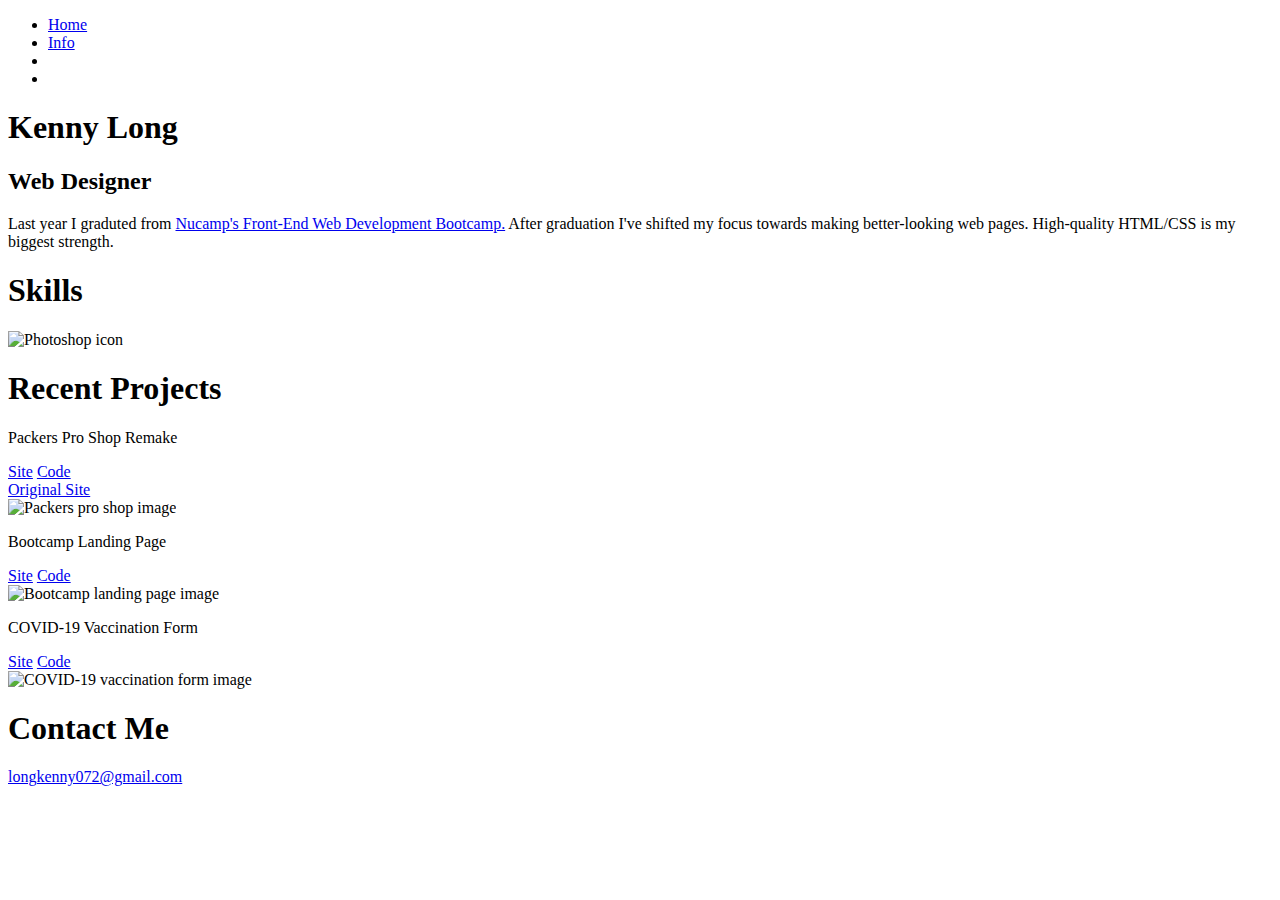
==== index.html @ e8517b33 "add index.html" ====
<!DOCTYPE html>
<html lang="en">
<head>
    <meta charset="UTF-8">
    <meta http-equiv="X-UA-Compatible" content="IE=edge">
    <meta name="viewport" content="width=device-width, initial-scale=1.0">
    <title>Kenny Long</title>
    <link rel="stylesheet" href="styles.css">
    <link rel="stylesheet" href="https://cdnjs.cloudflare.com/ajax/libs/font-awesome/6.1.0/css/all.min.css" integrity="sha512-10/jx2EXwxxWqCLX/hHth/vu2KY3jCF70dCQB8TSgNjbCVAC/8vai53GfMDrO2Emgwccf2pJqxct9ehpzG+MTw==" crossorigin="anonymous" referrerpolicy="no-referrer" />
</head>
<body>
    <header>
        <nav class="navbar">
            <ul class="navbar-list">
                <li class="navbar-list-item">
                    <a href="#">Home</a>
                </li>
                <li class="navbar-list-item">
                    <a href="#skills-section">Info</a>
                </li>
                <li class="navbar-list-item">
                    <a href="#" target="_blank"><i class="fa-brands fa-github"></i></a>
                </li>
                <li class="navbar-list-item">
                    <a href="#" target="_blank"><i class="fa-brands fa-linkedin-in"></i></a>
                </li>
            </ul>
        </nav>
    </header>
    <section class="hero container section-margin">
        <div class="hero-info">
            <h1 class="hero-info__name">Kenny Long</h1>
            <h2 class="hero-info__job">Web Designer</h2>
        </div>
        <div class="hero-desc">
            <p>Last year I graduted from <a href="#">Nucamp's Front-End Web Development Bootcamp.</a> After graduation I've shifted my focus towards making better-looking web pages. High-quality HTML/CSS is my biggest strength.</p>
        </div>
    </section>
    <section class="skills section-margin" id="skills-section">
        <h1 class="section-title">Skills</h1>
        <div class="skills-gallery">
            <i class="fa-brands fa-html5"></i>
            <i class="fa-brands fa-css3-alt"></i>
            <i class="fa-brands fa-sass"></i>
            <div class="img-container">
                <img src="img/icons8-adobe-photoshop-144.png" class="ps-img" alt="Photoshop icon">
            </div>
        </div>
    </section>
    <section class="projects section-margin">
        <h1 class="section-title">Recent Projects</h1>
        <div class="projects-gallery">
            <div class="projects-gallery-item">
                <div class="projects-gallery-item__info--accent">
                    <p class="projects-gallery-item__title projects-gallery-item__title--1">Packers Pro Shop Remake</p>
                    <div class="projects-gallery-item__links-container">
                        <a href="#">Site</a>
                        <a href="#">Code</a>
                    </div>
                    <a href="#">Original Site</a>
                </div>
                <img src="img/pro-shop-large.png" class="projects-gallery-item__img" alt="Packers pro shop image">
            </div>
            <div class="projects-gallery-item">
                <div class="projects-gallery-item__info">
                        <p class="projects-gallery-item__title">Bootcamp Landing Page</p>
                        <div class="projects-gallery-item__links-container">
                            <a href="#">Site</a>
                            <a href="#">Code</a>
                        </div>
                </div>
                <img src="img/bootcamp-large.png" class="projects-gallery-item__img" alt="Bootcamp landing page image">
            </div>
            <div class="projects-gallery-item">
                <div class="projects-gallery-item__info">
                    <p class="projects-gallery-item__title">COVID-19 Vaccination Form</p>
                    <div class="projects-gallery-item__links-container">
                        <a href="#">Site</a>
                        <a href="#">Code</a>
                    </div>
                </div>
                <img src="img/covid-form.png" class="projects-gallery-item__img" alt="COVID-19 vaccination form image">
            </div>
        </div>
    </section>
    <section class="contact section-margin">
        <h1 class="section-title">Contact Me</h1>
        <div class="contact__link-container">
            <a href="mailto:longkenny072@gmail.com" class="contact__link">
                <i class="fa-solid fa-envelope" class="contact__email-icon"></i>
                <p class="contact__email-address">longkenny072@gmail.com</p>
            </a>
        </div>
    </section>
</body>
<!-- <body>
    <header class="header">
        <nav class="nav nav-top">
            <ul>
                <li><a href="#">Home</a></li>
                <li><a href="#skills-section">Info</a></li>
                <li><a href="https://github.com/KennyLong22/portfolio" target="_blank"><i class="fab fa-github"></i></a></li>
                <li><a href="#"><i class="fab fa-linkedin-in"></i></a></li>
            </ul>
        </nav>
        <div class="header-info-container">
            <div class="header-info">
                <h2 class="header-name">Kenny Long</h2>
                <p class="header-job">Web Designer</p>
            </div>
            <div class="header-about">
                <p class="header-about-text">I recently graduated <a href="https://www.nucamp.co/bootcamp-overview/front-end-web-development" class="nucamp-link" target="_blank">Nucamp's Front-End Web Development Bootcamp.</a> After graduation I've shifted my focus towards making better-looking web pages. High-quality HTML/CSS is my biggest strength.</p>
            </div>
        </div>
        <a href="#skills-section"><div class="white-arrow"></div></a>
    </header>
    <section class="skills container" id="skills-section">
        <h2>My Skills</h2>
        <div class="skills-icons">
            <div class="skills-icon-container">
                <i class="fab fa-html5 fa-size skills-icon"></i>
            </div>
            <div class="skills-icon-container">
                <i class="fab fa-css3-alt fa-size skills-icon"></i>
            </div>
            <div class="skills-icon-container">
                <i class="fab fa-sass fa-size skills-icon"></i>
            </div>
            <div class="skills-icon-container ps">
                <img src="img/icons8-adobe-photoshop-144.png" alt="Photoshop icon">
            </div>
        </div>
    </section>
    <section class="projects-container" id="projects-section">
        <h2 class="projects-title">Recent Projects</h2>
        <div class="projects">
            <div class="project-item">
                <div class="project-item-desc">
                    <p class="project-item-name">Packers Pro Shop Remake</p>
                    <div class="btn-container">
                        <button class="project-item-btn"><a href="remake/remake.html" target="_blank">SITE</a></button>
                        <button class="project-item-btn"><a href="https://github.com/KennyLong22/portfolio/tree/main/pro-shop-remake" target="_blank">CODE</a></button></button>
                    </div>
                    <button class="project-item-btn original-site-btn"><a href="https://www.packersproshop.com/" class="project-item-link" target="_blank">ORIGINAL SITE</a></button>
                </div>
                <img src="img/pro-shop-large.png" alt="Packers Pro Shop Image" class="project-item-img">
            </div>
            <div class="project-item project-item-accent">
                <div class="project-item-desc project-item-accent-desc">
                    <p class="project-item-name">Bootcamp Landing Page</p>
                    <div class="btn-container">
                        <button class="project-item-btn"><a href="bootcamp/bootcamp.html" target="_blank">SITE</a></button>
                        <button class="project-item-btn"><a href="https://github.com/KennyLong22/portfolio/tree/main/bootcamp" target="_blank">CODE</a></button>
                    </div>
                </div>
                <img src="img/bootcamp-large.png" alt="Bootcamp Image" class="project-item-img project-item-accent-img">
            </div>
            <div class="project-item">
                <div class="project-item-desc">
                    <p class="project-item-name">COVID-19 Vaccination Form</p>
                    <div class="btn-container">
                        <button class="project-item-btn"><a href="covid-form/covid-form.html" target="_blank">SITE</a></button>
                        <button class="project-item-btn"><a href="https://github.com/KennyLong22/portfolio/tree/main/covid-form" target="_blank">CODE</a></button></button>
                    </div>
                </div>
                <img src="img/covid-form.png" alt="COVID-19 Form Image" class="project-item-img">
            </div>
        </div>
    </section>
    <section class="contact container" id="contact-section">
        <h2>Contact Me</h2>
        <div class="contact-cards">
            <a href="mailto: longkenny072@gmail.com" class="email-link">
                <div class="email-card bottom-card">
                    <i class="fas fa-at"></i>
                    <div class="card-text">
                        <p>Email</p>
                        <p>longkenny072@gmail.com</p>
                    </div>
                </div>
            </a>
        </div>
    </section>
</body> -->
</html>
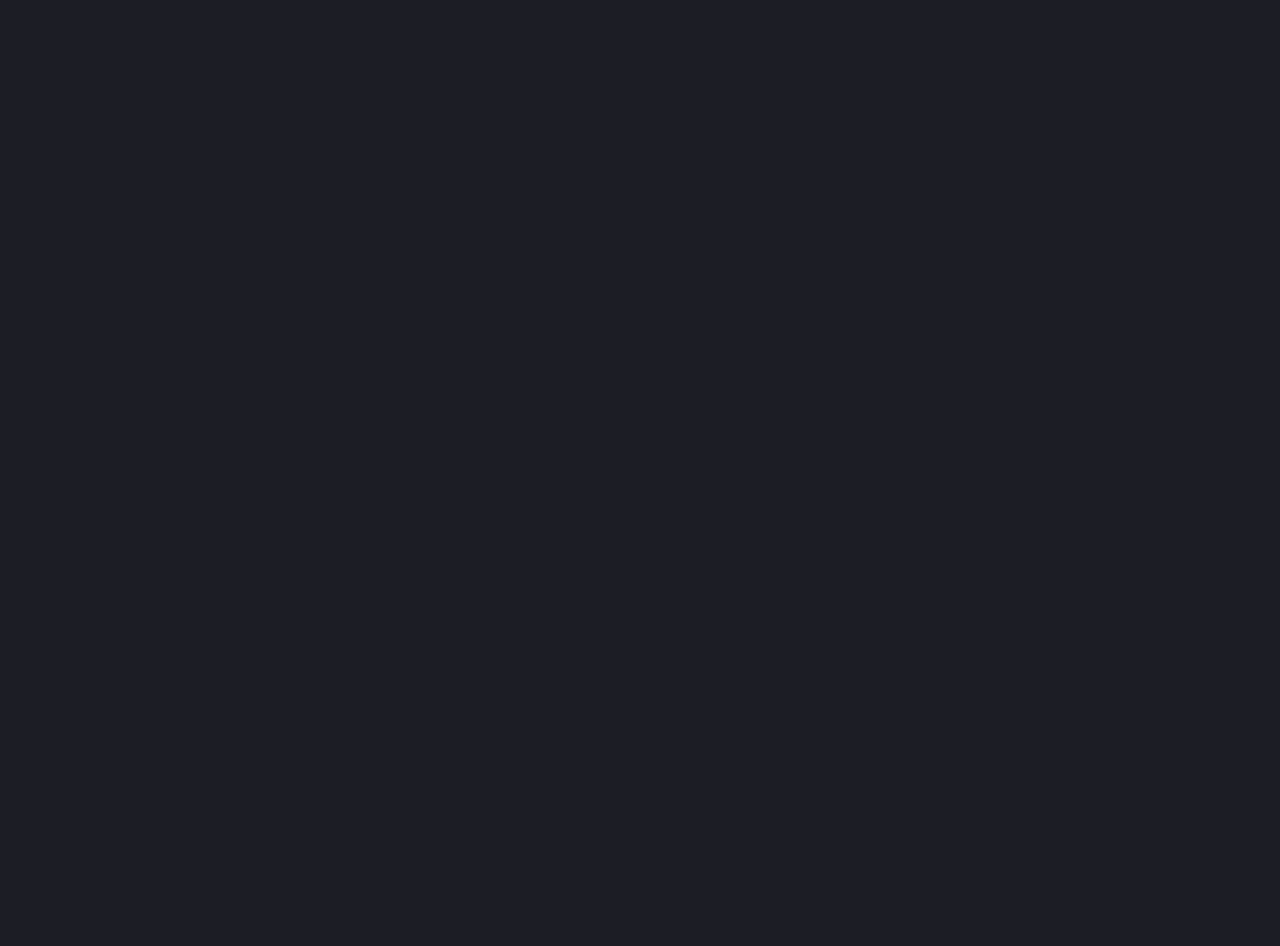
==== commit 933d7bc9: "update links" ====
--- a/index.html
+++ b/index.html
@@ -9,20 +9,20 @@
     <link rel="stylesheet" href="https://cdnjs.cloudflare.com/ajax/libs/font-awesome/6.1.0/css/all.min.css" integrity="sha512-10/jx2EXwxxWqCLX/hHth/vu2KY3jCF70dCQB8TSgNjbCVAC/8vai53GfMDrO2Emgwccf2pJqxct9ehpzG+MTw==" crossorigin="anonymous" referrerpolicy="no-referrer" />
 </head>
 <body>
-    <header>
+    <header id="header">
         <nav class="navbar">
             <ul class="navbar-list">
                 <li class="navbar-list-item">
-                    <a href="#">Home</a>
+                    <a href="#header">Home</a>
                 </li>
                 <li class="navbar-list-item">
                     <a href="#skills-section">Info</a>
                 </li>
                 <li class="navbar-list-item">
-                    <a href="#" target="_blank"><i class="fa-brands fa-github"></i></a>
+                    <a href="https://github.com/kennylong22/portfolio-projects" target="_blank"><i class="fa-brands fa-github"></i></a>
                 </li>
                 <li class="navbar-list-item">
-                    <a href="#" target="_blank"><i class="fa-brands fa-linkedin-in"></i></a>
+                    <a href="www.linkedin.com/in/kenny-long-440b4322b" target="_blank"><i class="fa-brands fa-linkedin-in"></i></a>
                 </li>
             </ul>
         </nav>
@@ -33,7 +33,7 @@
             <h2 class="hero-info__job">Web Designer</h2>
         </div>
         <div class="hero-desc">
-            <p>Last year I graduted from <a href="#">Nucamp's Front-End Web Development Bootcamp.</a> After graduation I've shifted my focus towards making better-looking web pages. High-quality HTML/CSS is my biggest strength.</p>
+            <p>Last year I graduted from <a href="https://www.nucamp.co/" target="_blank">Nucamp's Front-End Web Development Bootcamp.</a> After graduation I've shifted my focus towards making better-looking web pages. High-quality HTML/CSS is my biggest strength.</p>
         </div>
     </section>
     <section class="skills section-margin" id="skills-section">
@@ -54,10 +54,10 @@
                 <div class="projects-gallery-item__info--accent">
                     <p class="projects-gallery-item__title projects-gallery-item__title--1">Packers Pro Shop Remake</p>
                     <div class="projects-gallery-item__links-container">
-                        <a href="#">Site</a>
-                        <a href="#">Code</a>
+                        <a href="https://kennylong22.github.io/portfolio-projects/remake/remake.html" target="_blank">Site</a>
+                        <a href="https://github.com/kennylong22/portfolio-projects/tree/main/remake" target="_blank">Code</a>
                     </div>
-                    <a href="#">Original Site</a>
+                    <a href="https://www.packersproshop.com/?gclid=Cj0KCQjw6J-SBhCrARIsAH0yMZh4-0BhCGlPWLGNofjStD5-Ek31RkH2pMKQeETi__IP1wp0dqYLSEQaAgRqEALw_wcB" target="_blank">Original Site</a>
                 </div>
                 <img src="img/pro-shop-large.png" class="projects-gallery-item__img" alt="Packers pro shop image">
             </div>
@@ -65,8 +65,8 @@
                 <div class="projects-gallery-item__info">
                         <p class="projects-gallery-item__title">Bootcamp Landing Page</p>
                         <div class="projects-gallery-item__links-container">
-                            <a href="#">Site</a>
-                            <a href="#">Code</a>
+                            <a href="https://kennylong22.github.io/portfolio-projects/bootcamp/bootcamp.html" target="_blank">Site</a>
+                            <a href="https://github.com/kennylong22/portfolio-projects/tree/main/bootcamp" target="_blank">Code</a>
                         </div>
                 </div>
                 <img src="img/bootcamp-large.png" class="projects-gallery-item__img" alt="Bootcamp landing page image">
@@ -75,8 +75,8 @@
                 <div class="projects-gallery-item__info">
                     <p class="projects-gallery-item__title">COVID-19 Vaccination Form</p>
                     <div class="projects-gallery-item__links-container">
-                        <a href="#">Site</a>
-                        <a href="#">Code</a>
+                        <a href="https://kennylong22.github.io/portfolio-projects/covid-form/covid-form.html" target="_blank">Site</a>
+                        <a href="https://github.com/kennylong22/portfolio-projects/tree/main/covid-form" target="_blank">Code</a>
                     </div>
                 </div>
                 <img src="img/covid-form.png" class="projects-gallery-item__img" alt="COVID-19 vaccination form image">
@@ -93,93 +93,4 @@
         </div>
     </section>
 </body>
-<!-- <body>
-    <header class="header">
-        <nav class="nav nav-top">
-            <ul>
-                <li><a href="#">Home</a></li>
-                <li><a href="#skills-section">Info</a></li>
-                <li><a href="https://github.com/KennyLong22/portfolio" target="_blank"><i class="fab fa-github"></i></a></li>
-                <li><a href="#"><i class="fab fa-linkedin-in"></i></a></li>
-            </ul>
-        </nav>
-        <div class="header-info-container">
-            <div class="header-info">
-                <h2 class="header-name">Kenny Long</h2>
-                <p class="header-job">Web Designer</p>
-            </div>
-            <div class="header-about">
-                <p class="header-about-text">I recently graduated <a href="https://www.nucamp.co/bootcamp-overview/front-end-web-development" class="nucamp-link" target="_blank">Nucamp's Front-End Web Development Bootcamp.</a> After graduation I've shifted my focus towards making better-looking web pages. High-quality HTML/CSS is my biggest strength.</p>
-            </div>
-        </div>
-        <a href="#skills-section"><div class="white-arrow"></div></a>
-    </header>
-    <section class="skills container" id="skills-section">
-        <h2>My Skills</h2>
-        <div class="skills-icons">
-            <div class="skills-icon-container">
-                <i class="fab fa-html5 fa-size skills-icon"></i>
-            </div>
-            <div class="skills-icon-container">
-                <i class="fab fa-css3-alt fa-size skills-icon"></i>
-            </div>
-            <div class="skills-icon-container">
-                <i class="fab fa-sass fa-size skills-icon"></i>
-            </div>
-            <div class="skills-icon-container ps">
-                <img src="img/icons8-adobe-photoshop-144.png" alt="Photoshop icon">
-            </div>
-        </div>
-    </section>
-    <section class="projects-container" id="projects-section">
-        <h2 class="projects-title">Recent Projects</h2>
-        <div class="projects">
-            <div class="project-item">
-                <div class="project-item-desc">
-                    <p class="project-item-name">Packers Pro Shop Remake</p>
-                    <div class="btn-container">
-                        <button class="project-item-btn"><a href="remake/remake.html" target="_blank">SITE</a></button>
-                        <button class="project-item-btn"><a href="https://github.com/KennyLong22/portfolio/tree/main/pro-shop-remake" target="_blank">CODE</a></button></button>
-                    </div>
-                    <button class="project-item-btn original-site-btn"><a href="https://www.packersproshop.com/" class="project-item-link" target="_blank">ORIGINAL SITE</a></button>
-                </div>
-                <img src="img/pro-shop-large.png" alt="Packers Pro Shop Image" class="project-item-img">
-            </div>
-            <div class="project-item project-item-accent">
-                <div class="project-item-desc project-item-accent-desc">
-                    <p class="project-item-name">Bootcamp Landing Page</p>
-                    <div class="btn-container">
-                        <button class="project-item-btn"><a href="bootcamp/bootcamp.html" target="_blank">SITE</a></button>
-                        <button class="project-item-btn"><a href="https://github.com/KennyLong22/portfolio/tree/main/bootcamp" target="_blank">CODE</a></button>
-                    </div>
-                </div>
-                <img src="img/bootcamp-large.png" alt="Bootcamp Image" class="project-item-img project-item-accent-img">
-            </div>
-            <div class="project-item">
-                <div class="project-item-desc">
-                    <p class="project-item-name">COVID-19 Vaccination Form</p>
-                    <div class="btn-container">
-                        <button class="project-item-btn"><a href="covid-form/covid-form.html" target="_blank">SITE</a></button>
-                        <button class="project-item-btn"><a href="https://github.com/KennyLong22/portfolio/tree/main/covid-form" target="_blank">CODE</a></button></button>
-                    </div>
-                </div>
-                <img src="img/covid-form.png" alt="COVID-19 Form Image" class="project-item-img">
-            </div>
-        </div>
-    </section>
-    <section class="contact container" id="contact-section">
-        <h2>Contact Me</h2>
-        <div class="contact-cards">
-            <a href="mailto: longkenny072@gmail.com" class="email-link">
-                <div class="email-card bottom-card">
-                    <i class="fas fa-at"></i>
-                    <div class="card-text">
-                        <p>Email</p>
-                        <p>longkenny072@gmail.com</p>
-                    </div>
-                </div>
-            </a>
-        </div>
-    </section>
-</body> -->
-</html>+</html>
--- a/styles.css
+++ b/styles.css
@@ -0,0 +1,436 @@
+@import url('https://fonts.googleapis.com/css2?family=Padauk&display=swap');
+* {
+    box-sizing: border-box;
+    padding: 0;
+    margin: 0;
+}
+
+:root {
+    --bg-dark: #191A19;
+    --bg-gray: #423F3E;
+    --bg-main: #1c1d25;
+    --bg-orange: rgb(221, 114, 48);
+    --hero-info-padding: 7px;
+}
+
+html {
+    scroll-behavior: smooth;
+    font-family: 'Padauk', sans-serif;
+}
+
+body {
+    background: var(--bg-main);
+    color: white;
+}
+
+.container {
+    width: 50%;
+    margin: 0 auto;
+}
+
+.section-margin {
+    margin: 7rem auto;
+}
+
+.skills.section-margin {
+    margin-top: 3.5rem;
+}
+
+.section-title {
+    text-align: center;
+    margin: 1rem auto;
+    font-size: 28px;
+}
+
+.skills,
+.projects,
+.contact {
+    opacity: 0;
+    animation: section-appear 1.5s 2.75s ease forwards;
+}
+
+/* Navbar */
+
+.navbar-list {
+    display: flex;
+    list-style: none;
+    justify-content: center;
+    padding: 0.25rem 0;
+    opacity: 0;
+    animation: section-appear 1.5s 2.75s ease forwards;
+}
+
+.navbar-list-item:not(:last-child) {
+    margin-right: 1rem;
+}
+
+.navbar-list-item a {
+    text-decoration: none;
+    color: white;
+}
+
+.navbar-list-item a:hover {
+    border-bottom: 1px solid white;
+}
+
+/* End of navbar */
+
+/* Hero section */
+
+.hero {
+    display: flex;
+    justify-content: space-between;
+}
+
+.hero-info,
+.hero-desc {
+    flex: 1;
+}
+
+.hero-info__name {
+    padding-bottom: var(--hero-info-padding);
+    position: relative;
+    display: inline-block;
+    color: transparent;
+    animation: text-appear 1.5s 1.25s ease forwards;
+}
+
+.hero-info__job {
+    display: block;
+    width: fit-content;
+    padding-top: var(--hero-info-padding);
+    position: relative;
+    color: transparent;
+    animation: text-appear 1.5s 2.75s ease forwards;
+}
+
+.hero-info__name::before,
+.hero-info__job::before {
+    position: absolute;
+    content: '';
+    top: 0;
+    height: 100%;
+    width: 0;
+    background-color: white;
+}
+
+.hero-info__name::before {
+    animation: text-reveal-to-right 1.5s 0.5s ease forwards;
+    left: 0;
+}
+
+.hero-info__job::before {
+    animation: text-reveal-to-left 1.5s 2s ease forwards;
+    right: 0;
+}
+
+.hero-desc {
+    opacity: 0;
+    animation: section-appear 1.5s 2.75s ease forwards;
+}
+
+.hero-desc a {
+    color: white;
+    text-decoration: none;
+}
+
+.hero-desc a:hover {
+    text-decoration: underline;
+}
+
+/* End of hero section */
+
+.main {
+    opacity: 0;
+    animation: section-appear 1.5s 2.75s ease forwards;
+}
+
+/* Skills section */
+
+.skills-gallery {
+    display: grid;
+    grid-template-columns: repeat(4, 1fr);
+    align-items: center;
+    grid-gap: 30px;
+    margin: 0 auto;
+    width: 75%;
+}
+
+.skills-gallery > * {
+    text-align: center;
+}
+
+.skills-gallery .fa-brands {
+    font-size: 100px;
+}
+
+.fa-html5 {
+    color: #e34c26;
+}
+
+.fa-css3-alt {
+    color: #264de4;
+}
+
+.fa-sass {
+    color: #cd6799;
+}
+
+/* End of skills section */
+
+/* Projects section */
+
+.projects {
+    width: 90%;
+}
+
+.projects a {
+    color: white;
+    text-decoration: none;
+    text-transform: uppercase;
+    border: 1px solid white;
+}
+
+.projects-gallery {
+    display: flex;
+}
+
+.projects-gallery-item {
+    display: flex;
+    flex: 1 1 0;
+    justify-content: center;
+}
+
+.projects-gallery-item > * {
+    width: 100%;
+}
+
+.projects-gallery-item__title {
+    font-size: 18px;
+    text-align: center;
+}
+
+.projects-gallery-item__info,
+.projects-gallery-item__info--accent {
+    display: flex;
+    flex-direction: column;
+    align-items: center;
+    background: linear-gradient(to bottom right, crimson, #92380f);
+}
+
+.projects-gallery-item__info {
+    justify-content: center;
+}
+
+.projects-gallery-item__info--accent {
+    justify-content: space-around;
+}
+
+.projects-gallery-item a {
+    padding: 0.3rem 1rem;
+    margin-top: 10px;
+    font-size: 20px;
+    text-align: center;
+    border-radius: 5px;
+}
+
+.projects-gallery-item a:not(:last-child) {
+    margin-right: 5px;
+}
+
+.projects-gallery-item__links-container {
+    display: flex;
+}
+
+.projects-gallery-item__img {
+    max-width: 50%;
+    object-fit: cover;
+}
+
+/* End of projects section */
+
+/* Contact section */
+
+.contact__link-container {
+    display: flex;
+    justify-content: center;
+}
+
+.contact__link {
+    color: var(--bg-orange);
+    text-decoration: none;
+    border: 1px solid var(--bg-orange);
+    padding: 1rem 2rem;
+    border-radius: 5px;
+    font-size: 20px;
+}
+
+/* End of contact section */
+
+/* Media queries */
+
+@media (max-width: 1280px) {
+    .section-margin {
+        margin: 3rem auto;
+    }
+}
+
+@media (max-width: 970px) {
+    .hero {
+        flex-direction: column;
+    }
+
+    .hero-info {
+        margin-bottom: 2rem;
+    }
+}
+
+@media (max-width: 1200px) {
+    .skills-gallery {
+        grid-template-columns: repeat(2, 1fr);
+        grid-gap: 15px;
+    }
+
+    .skills-gallery .fa-brands {
+        font-size: 70px;
+    }
+}
+
+@media (min-width: 800px) and (max-width: 1200px) {
+    .ps-img {
+        width: 30%;
+    }
+}
+
+@media (min-width: 600px) and (max-width: 800px) {
+    .ps-img {
+        width: 40%;
+    }
+}
+
+@media (min-width: 500px) and (max-width: 600px) {
+    .ps-img {
+        width: 50%;
+    }
+}
+
+@media (min-width: 300px) and (max-width: 500px) {
+    .ps-img {
+        width: 70%;
+    }
+}
+
+@media (max-width: 300px) {
+    .ps-img {
+        width: 90%;
+    }
+}
+
+@media (max-width: 1430px) {
+    .projects-gallery-item {
+        align-items: flex-start;
+    }
+
+    .projects-gallery-item__img {
+        display: none;
+    }
+
+    .projects-gallery-item__info,
+    .projects-gallery-item__info--accent {
+        background: transparent;
+    }
+
+    .projects-gallery-item__title {
+        font-size: 22px;
+        margin-bottom: 10px;
+    }
+
+    .projects-gallery-item a {
+        color: var(--bg-orange);
+        border-color: var(--bg-orange);
+    }
+}
+
+@media (min-width: 1700px) {
+    .projects-gallery-item__title {
+        font-size: 24px;
+    }
+}
+
+@media (max-width: 1430px) {
+    .projects-gallery-item__links-container,
+    .projects-gallery-item__first-link {
+        margin-bottom: 10px;
+    }
+}
+
+@media (max-width: 950px) {
+    .projects-gallery {
+        flex-direction: column;
+    }
+
+    .projects-gallery-item {
+        margin: 1rem auto;
+    }
+}
+
+/* End of media queries */
+
+/* Animations */
+
+@keyframes text-reveal-to-right {
+    0% {
+        width: 0;
+        left: 0;
+    }
+
+    50% {
+        width: 100%;
+        left: 0;
+    }
+
+    100% {
+        width: 0%;
+        left: 100%;
+    }
+}
+
+@keyframes text-reveal-to-left {
+    0% {
+        width: 0;
+        right: 0;
+    }
+
+    50% {
+        width: 100%;
+        right: 0;
+    }
+
+    100% {
+        width: 0%;
+        right: 100%;
+    }
+}
+
+@keyframes text-appear {
+    0% {
+        color: transparent;
+    }
+
+    100% {
+        color: white;
+    }
+}
+
+@keyframes section-appear {
+    0% {
+        opacity: 0;
+    }
+
+    100% {
+        opacity: 1;
+    }
+}
+
+/* End of animations */
+
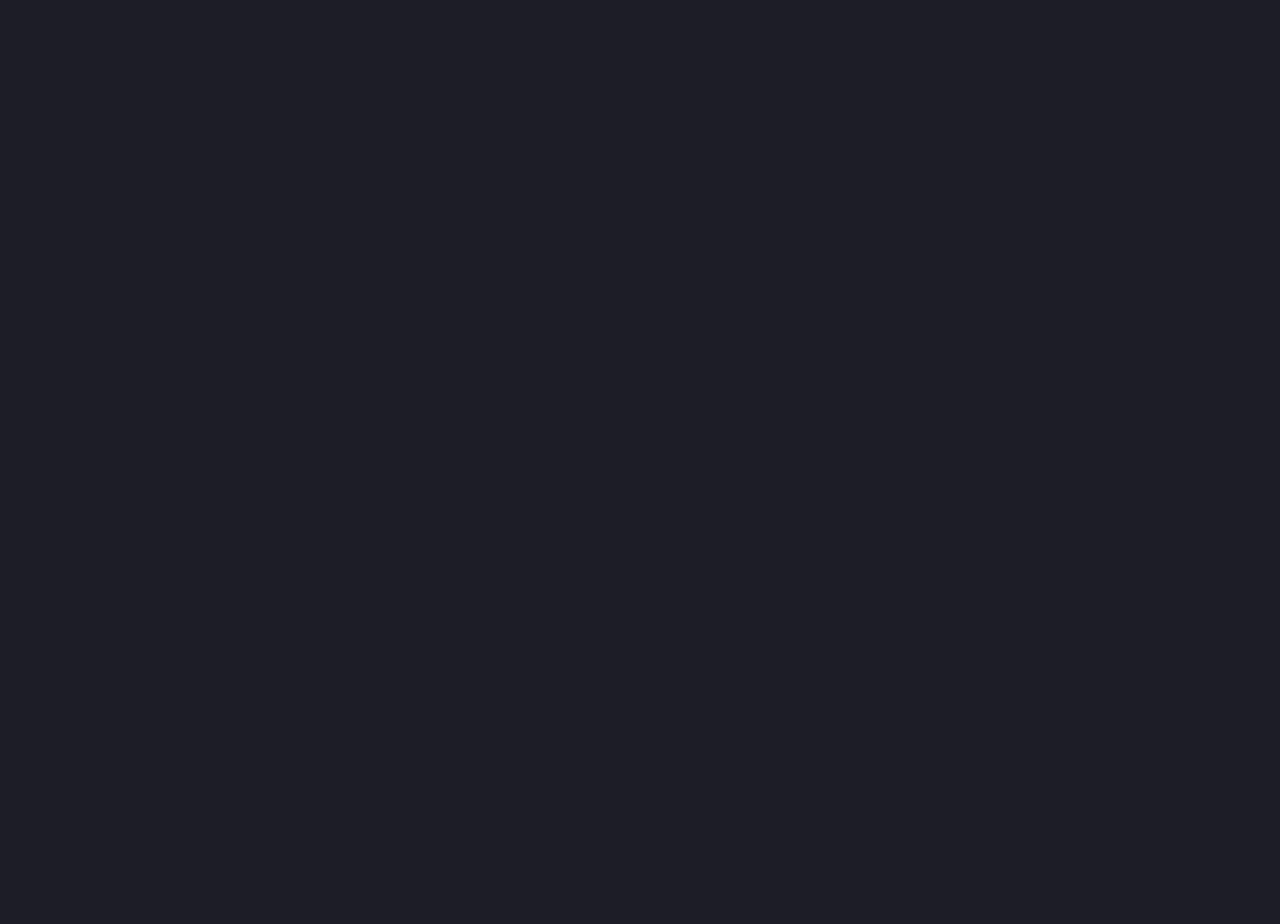
==== commit 846940f3: "update hero desc" ====
--- a/index.html
+++ b/index.html
@@ -22,7 +22,7 @@
                     <a href="https://github.com/kennylong22/portfolio-projects" target="_blank"><i class="fa-brands fa-github"></i></a>
                 </li>
                 <li class="navbar-list-item">
-                    <a href="www.linkedin.com/in/kenny-long-440b4322b" target="_blank"><i class="fa-brands fa-linkedin-in"></i></a>
+                    <a href="https://www.linkedin.com/in/kenny-long-440b4322b/" target="_blank"><i class="fa-brands fa-linkedin-in"></i></a>
                 </li>
             </ul>
         </nav>
@@ -33,7 +33,7 @@
             <h2 class="hero-info__job">Web Designer</h2>
         </div>
         <div class="hero-desc">
-            <p>Last year I graduted from <a href="https://www.nucamp.co/" target="_blank">Nucamp's Front-End Web Development Bootcamp.</a> After graduation I've shifted my focus towards making better-looking web pages. High-quality HTML/CSS is my biggest strength.</p>
+            <p>I'm currently a student studying Web Design at <a href="https://www.nwtc.edu/academics-and-training/web-design" target="_blank">Northeast Wisconsin Technical College.</a> High-quality HTML/CSS is my biggest strength.</p>
         </div>
     </section>
     <section class="skills section-margin" id="skills-section">
--- a/styles.css
+++ b/styles.css
@@ -44,9 +44,10 @@
 
 .skills,
 .projects,
-.contact {
+.contact,
+.navbar-list {
     opacity: 0;
-    animation: section-appear 1.5s 2.75s ease forwards;
+    animation: section-appear 1.5s 3.5s ease forwards;
 }
 
 /* Navbar */
@@ -56,8 +57,6 @@
     list-style: none;
     justify-content: center;
     padding: 0.25rem 0;
-    opacity: 0;
-    animation: section-appear 1.5s 2.75s ease forwards;
 }
 
 .navbar-list-item:not(:last-child) {
@@ -92,7 +91,7 @@
     position: relative;
     display: inline-block;
     color: transparent;
-    animation: text-appear 1.5s 1.25s ease forwards;
+    animation: text-appear 1.5s 1.5s ease forwards;
 }
 
 .hero-info__job {
@@ -101,7 +100,7 @@
     padding-top: var(--hero-info-padding);
     position: relative;
     color: transparent;
-    animation: text-appear 1.5s 2.75s ease forwards;
+    animation: text-appear 1.5s 3.5s ease forwards;
 }
 
 .hero-info__name::before,
@@ -115,18 +114,18 @@
 }
 
 .hero-info__name::before {
-    animation: text-reveal-to-right 1.5s 0.5s ease forwards;
+    animation: text-reveal-to-right 2s 0.5s ease forwards;
     left: 0;
 }
 
 .hero-info__job::before {
-    animation: text-reveal-to-left 1.5s 2s ease forwards;
+    animation: text-reveal-to-left 2s 2.5s ease forwards;
     right: 0;
 }
 
 .hero-desc {
     opacity: 0;
-    animation: section-appear 1.5s 2.75s ease forwards;
+    animation: section-appear 1.5s 3.5s ease forwards;
 }
 
 .hero-desc a {
@@ -142,7 +141,7 @@
 
 .main {
     opacity: 0;
-    animation: section-appear 1.5s 2.75s ease forwards;
+    animation: section-appear 1.5s 3.5s ease forwards;
 }
 
 /* Skills section */
@@ -296,7 +295,13 @@
     }
 }
 
-@media (min-width: 800px) and (max-width: 1200px) {
+@media (min-width: 1000px) and (max-width: 1200px) {
+    .ps-img {
+        width: 25%;
+    }
+}
+
+@media (min-width: 800px) and (max-width: 1000px) {
     .ps-img {
         width: 30%;
     }
@@ -316,7 +321,7 @@
 
 @media (min-width: 300px) and (max-width: 500px) {
     .ps-img {
-        width: 70%;
+        width: 65%;
     }
 }
 
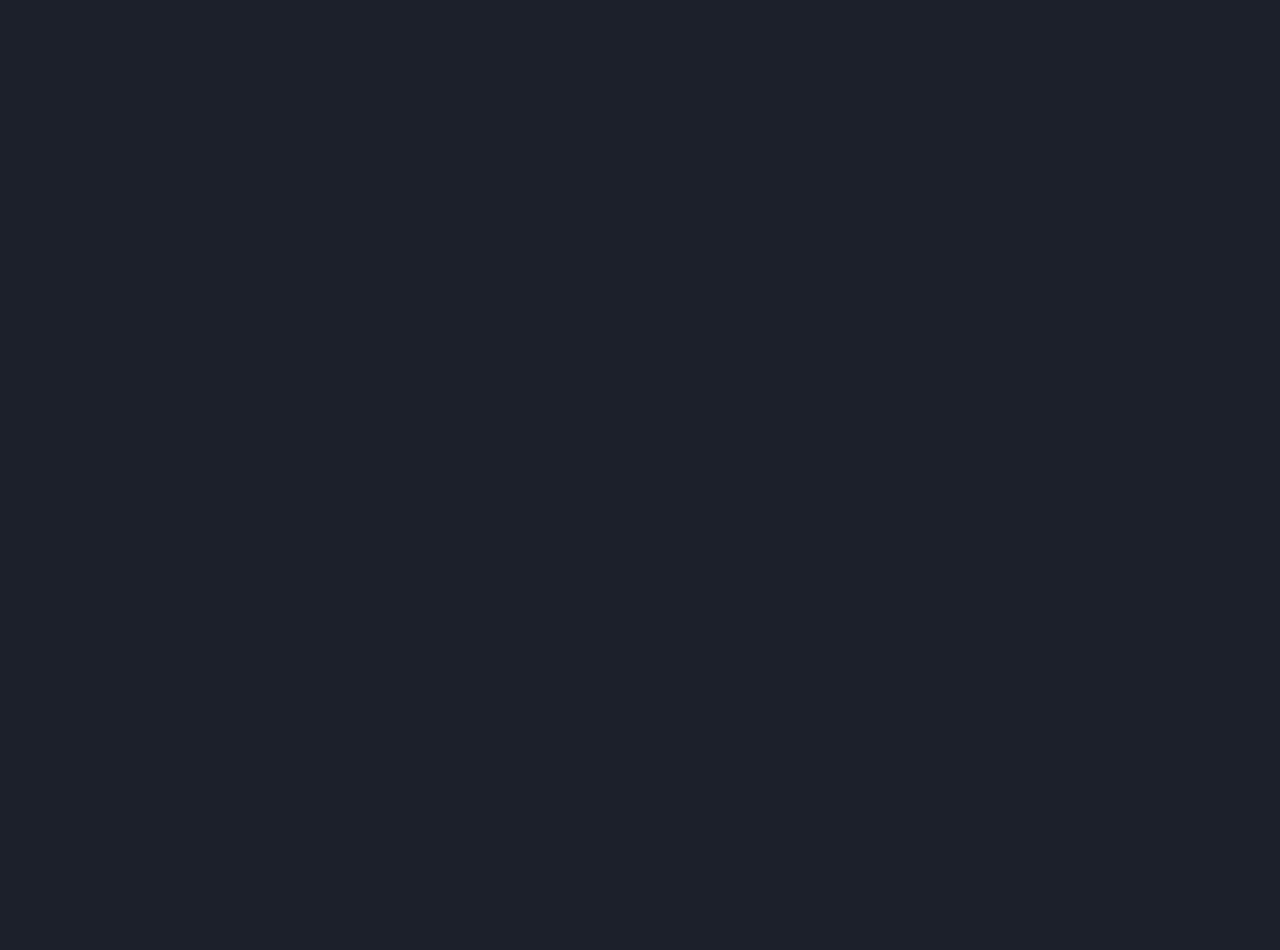
==== commit 2b745219: "change hero desc text" ====
--- a/index.html
+++ b/index.html
@@ -33,7 +33,7 @@
             <h2 class="hero-info__job">Web Designer</h2>
         </div>
         <div class="hero-desc">
-            <p>I'm currently a student studying Web Design at <a href="https://www.nwtc.edu/academics-and-training/web-design" target="_blank">Northeast Wisconsin Technical College.</a> High-quality HTML/CSS is my biggest strength.</p>
+            <p>I am currently a student studying Web Design at <a href="https://www.nwtc.edu/academics-and-training/web-design" target="_blank">Northeast Wisconsin Technical College.</a> High-quality HTML/CSS is my biggest strength.</p>
         </div>
     </section>
     <section class="skills section-margin" id="skills-section">
--- a/styles.css
+++ b/styles.css
@@ -29,17 +29,17 @@
 }
 
 .section-margin {
-    margin: 7rem auto;
+    margin: 100px auto;
 }
 
 .skills.section-margin {
-    margin-top: 3.5rem;
+    margin-top: 56px;
 }
 
 .section-title {
     text-align: center;
     margin: 1rem auto;
-    font-size: 28px;
+    font-size: 2rem;
 }
 
 .skills,
@@ -56,11 +56,11 @@
     display: flex;
     list-style: none;
     justify-content: center;
-    padding: 0.25rem 0;
+    padding: 4px 0;
 }
 
 .navbar-list-item:not(:last-child) {
-    margin-right: 1rem;
+    margin-right: 16px;
 }
 
 .navbar-list-item a {
@@ -205,7 +205,7 @@
 }
 
 .projects-gallery-item__title {
-    font-size: 18px;
+    font-size: 1.125rem;
     text-align: center;
 }
 
@@ -228,7 +228,7 @@
 .projects-gallery-item a {
     padding: 0.3rem 1rem;
     margin-top: 10px;
-    font-size: 20px;
+    font-size: 1.25rem;
     text-align: center;
     border-radius: 5px;
 }
@@ -259,9 +259,9 @@
     color: var(--bg-orange);
     text-decoration: none;
     border: 1px solid var(--bg-orange);
-    padding: 1rem 2rem;
+    padding: 16px 32px;
     border-radius: 5px;
-    font-size: 20px;
+    font-size: 1.25rem;
 }
 
 /* End of contact section */
@@ -270,7 +270,7 @@
 
 @media (max-width: 1280px) {
     .section-margin {
-        margin: 3rem auto;
+        margin: 50px auto;
     }
 }
 
@@ -280,7 +280,7 @@
     }
 
     .hero-info {
-        margin-bottom: 2rem;
+        margin-bottom: 32px;
     }
 }
 
@@ -346,7 +346,7 @@
     }
 
     .projects-gallery-item__title {
-        font-size: 22px;
+        font-size: 1.375rem;
         margin-bottom: 10px;
     }
 
@@ -358,7 +358,7 @@
 
 @media (min-width: 1700px) {
     .projects-gallery-item__title {
-        font-size: 24px;
+        font-size: 1.5rem;
     }
 }
 
